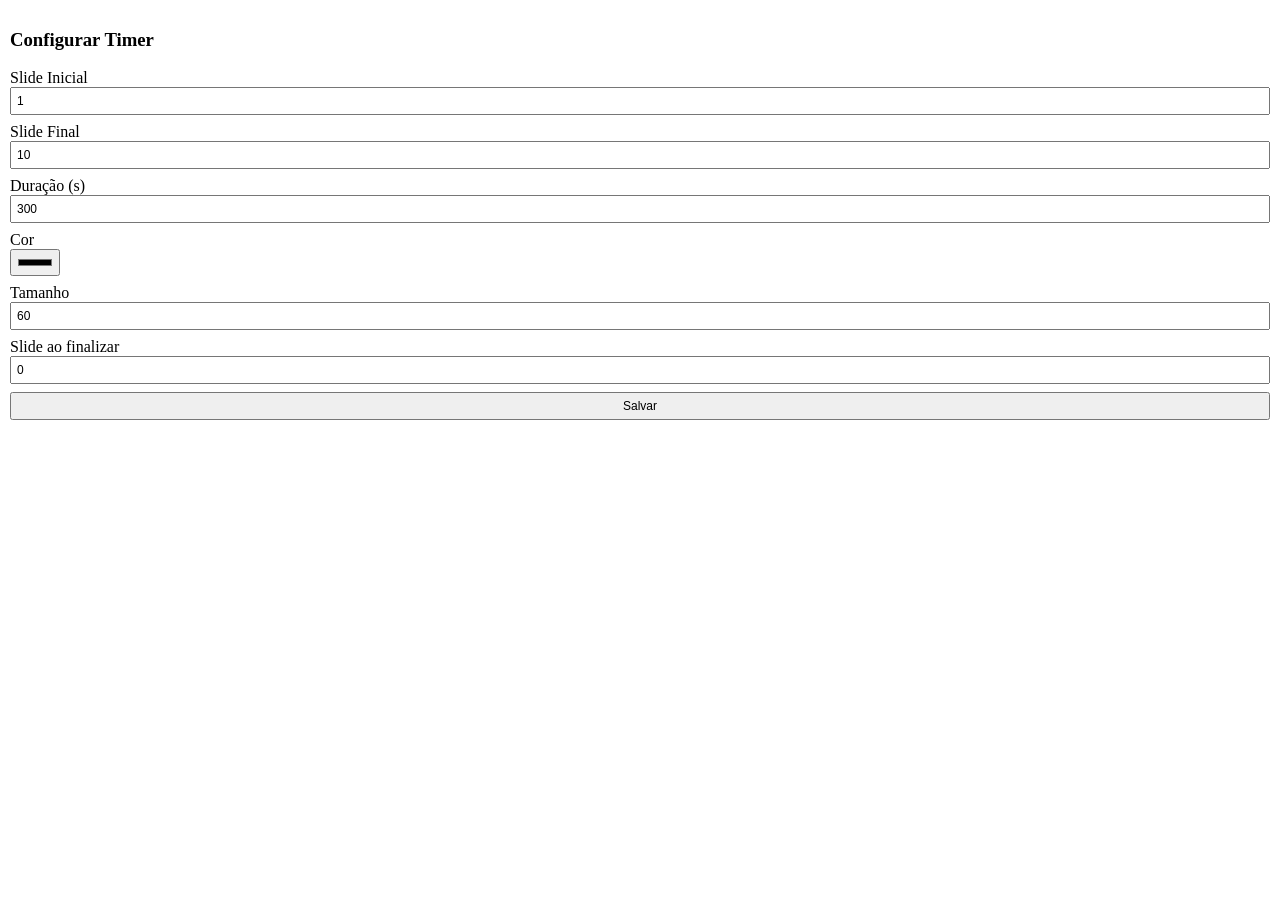
==== taskpane.html @ 6cf44d57 "Add files via upload" ====
<!DOCTYPE html>
<html>
<head>
<meta charset="UTF-8">
<script src="https://appsforoffice.microsoft.com/lib/1/hosted/office.js"></script>
<link rel="stylesheet" href="styles.css">
</head>
<body>

<h3>Configurar Timer</h3>

<label>Slide Inicial</label>
<input id="start" type="number" value="1">

<label>Slide Final</label>
<input id="end" type="number" value="10">

<label>Duração (s)</label>
<input id="duration" type="number" value="300">

<label>Cor</label>
<input id="color" type="color" value="#000000">

<label>Tamanho</label>
<input id="size" type="number" value="60">

<label>Slide ao finalizar</label>
<input id="jump" type="number" value="0">

<button id="save">Salvar</button>

<script src="taskpane.js"></script>
</body>
</html>
---- styles.css ----
body {
    margin: 0;
    font-family: Segoe UI;
    display: flex;
    flex-direction: column;
    padding: 10px;
}

input, button {
    margin-bottom: 8px;
    padding: 5px;
    font-size: 12px;
}

#timer-display {
    font-weight: bold;
    text-align: center;
    width: 100%;
}
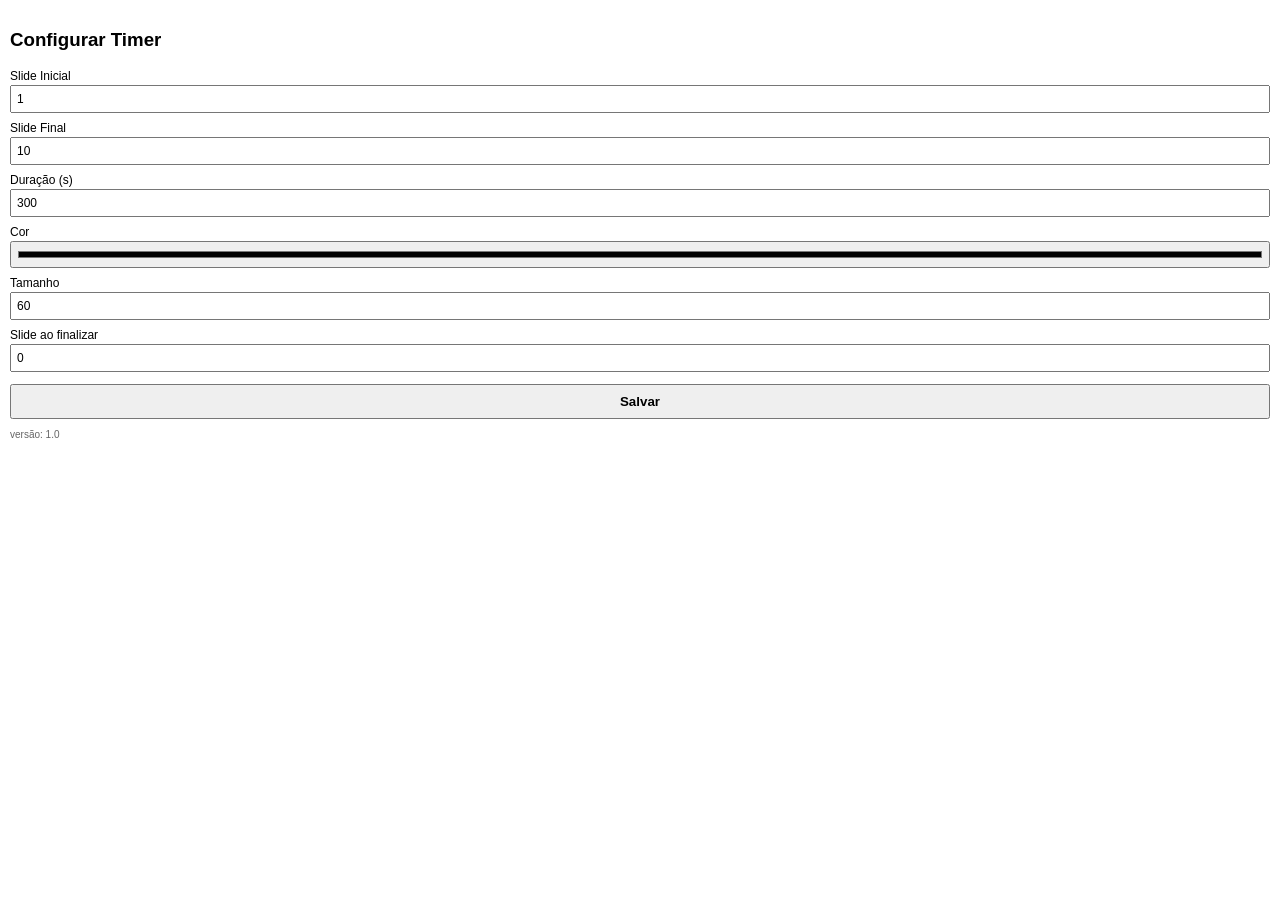
==== commit a43a7bf1: "Enhance taskpane.html with styling and caching fixes Added meta tags to prevent caching and improved" ====
--- a/taskpane.html
+++ b/taskpane.html
@@ -1,34 +1,79 @@
 <!DOCTYPE html>
 <html>
 <head>
-<meta charset="UTF-8">
-<script src="https://appsforoffice.microsoft.com/lib/1/hosted/office.js"></script>
-<link rel="stylesheet" href="styles.css">
+    <meta charset="UTF-8">
+    <title>Configurar Timer</title>
+
+    <!-- Office.js -->
+    <script src="https://appsforoffice.microsoft.com/lib/1/hosted/office.js"></script>
+
+    <!-- Evita cache pesado -->
+    <meta http-equiv="Cache-Control" content="no-cache, no-store, must-revalidate" />
+    <meta http-equiv="Pragma" content="no-cache" />
+    <meta http-equiv="Expires" content="0" />
+
+    <style>
+        body {
+            font-family: Segoe UI, sans-serif;
+            padding: 10px;
+            margin: 0;
+        }
+
+        label {
+            display: block;
+            margin-top: 8px;
+            font-size: 12px;
+        }
+
+        input {
+            width: 100%;
+            padding: 5px;
+            margin-top: 2px;
+            font-size: 12px;
+            box-sizing: border-box;
+        }
+
+        button {
+            margin-top: 12px;
+            width: 100%;
+            padding: 8px;
+            font-weight: bold;
+            cursor: pointer;
+        }
+    </style>
 </head>
 <body>
 
-<h3>Configurar Timer</h3>
+    <h3>Configurar Timer</h3>
 
-<label>Slide Inicial</label>
-<input id="start" type="number" value="1">
+    <label for="start">Slide Inicial</label>
+    <input id="start" type="number" value="1">
 
-<label>Slide Final</label>
-<input id="end" type="number" value="10">
+    <label for="end">Slide Final</label>
+    <input id="end" type="number" value="10">
 
-<label>Duração (s)</label>
-<input id="duration" type="number" value="300">
+    <label for="duration">Duração (s)</label>
+    <input id="duration" type="number" value="300">
 
-<label>Cor</label>
-<input id="color" type="color" value="#000000">
+    <label for="color">Cor</label>
+    <input id="color" type="color" value="#000000">
 
-<label>Tamanho</label>
-<input id="size" type="number" value="60">
+    <label for="size">Tamanho</label>
+    <input id="size" type="number" value="60">
 
-<label>Slide ao finalizar</label>
-<input id="jump" type="number" value="0">
+    <label for="jump">Slide ao finalizar</label>
+    <input id="jump" type="number" value="0">
 
-<button id="save">Salvar</button>
+    <!-- IMPORTANTE: type="button" evita comportamento estranho -->
+    <button id="save" type="button">Salvar</button>
 
-<script src="taskpane.js"></script>
+    <!-- Versão para debug -->
+    <div id="debug" style="margin-top:10px; font-size:10px; color:#666;">
+        versão: 1.0
+    </div>
+
+    <!-- JS com versionamento anti-cache -->
+    <script src="taskpane.js?v=2"></script>
+
 </body>
-</html>+</html>
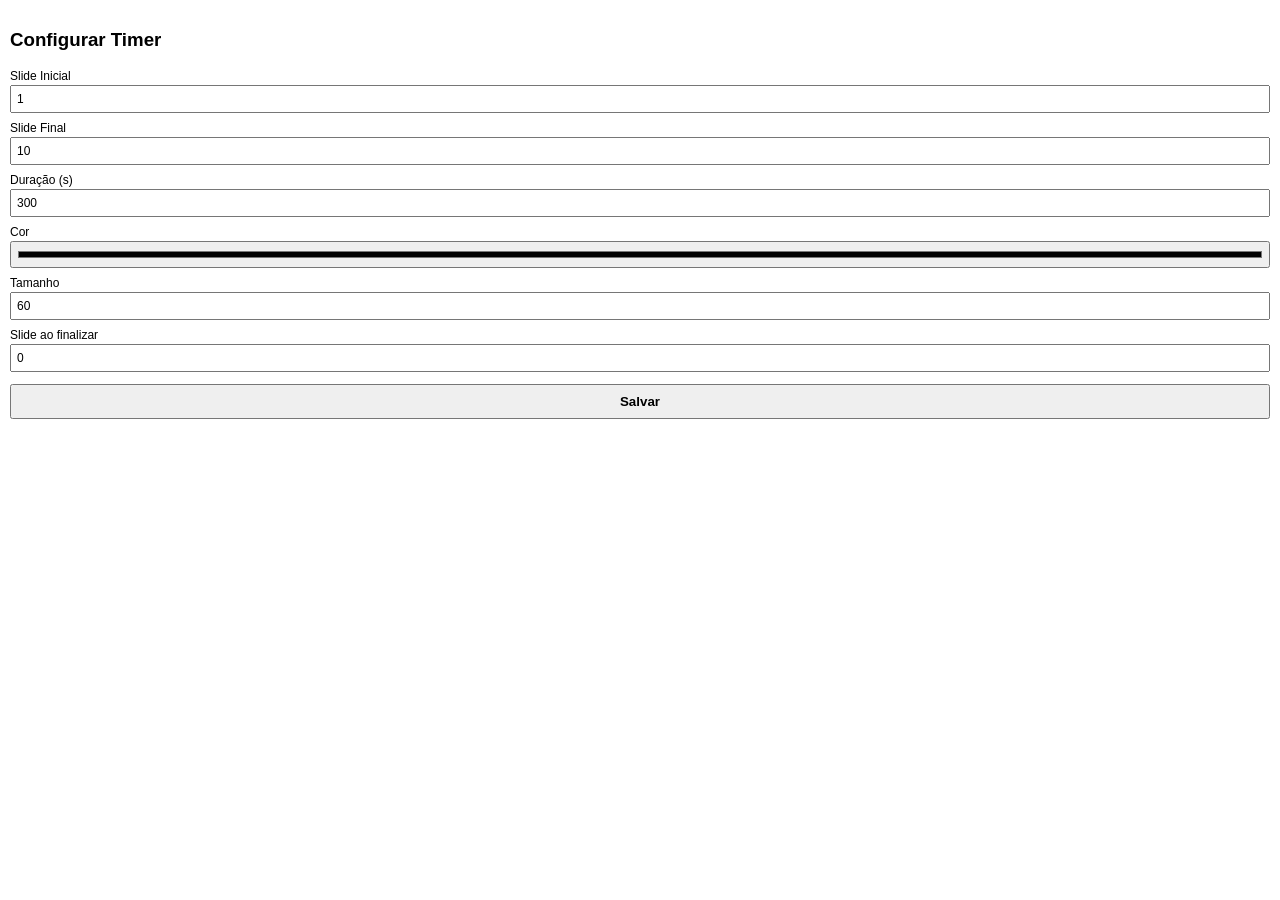
==== commit c15d253a: "Refactor taskpane.html with status div and updates Updated the HTML structure and added a status div" ====
--- a/taskpane.html
+++ b/taskpane.html
@@ -4,10 +4,9 @@
     <meta charset="UTF-8">
     <title>Configurar Timer</title>
 
-    <!-- Office.js -->
     <script src="https://appsforoffice.microsoft.com/lib/1/hosted/office.js"></script>
 
-    <!-- Evita cache pesado -->
+    <!-- Anti-cache -->
     <meta http-equiv="Cache-Control" content="no-cache, no-store, must-revalidate" />
     <meta http-equiv="Pragma" content="no-cache" />
     <meta http-equiv="Expires" content="0" />
@@ -40,6 +39,11 @@
             font-weight: bold;
             cursor: pointer;
         }
+
+        #status {
+            margin-top: 10px;
+            font-size: 12px;
+        }
     </style>
 </head>
 <body>
@@ -64,16 +68,12 @@
     <label for="jump">Slide ao finalizar</label>
     <input id="jump" type="number" value="0">
 
-    <!-- IMPORTANTE: type="button" evita comportamento estranho -->
     <button id="save" type="button">Salvar</button>
 
-    <!-- Versão para debug -->
-    <div id="debug" style="margin-top:10px; font-size:10px; color:#666;">
-        versão: 1.0
-    </div>
+    <div id="status"></div>
 
-    <!-- JS com versionamento anti-cache -->
-    <script src="taskpane.js?v=2"></script>
+    <!-- IMPORTANTE: versionamento -->
+    <script src="taskpane.js?v=3"></script>
 
 </body>
 </html>
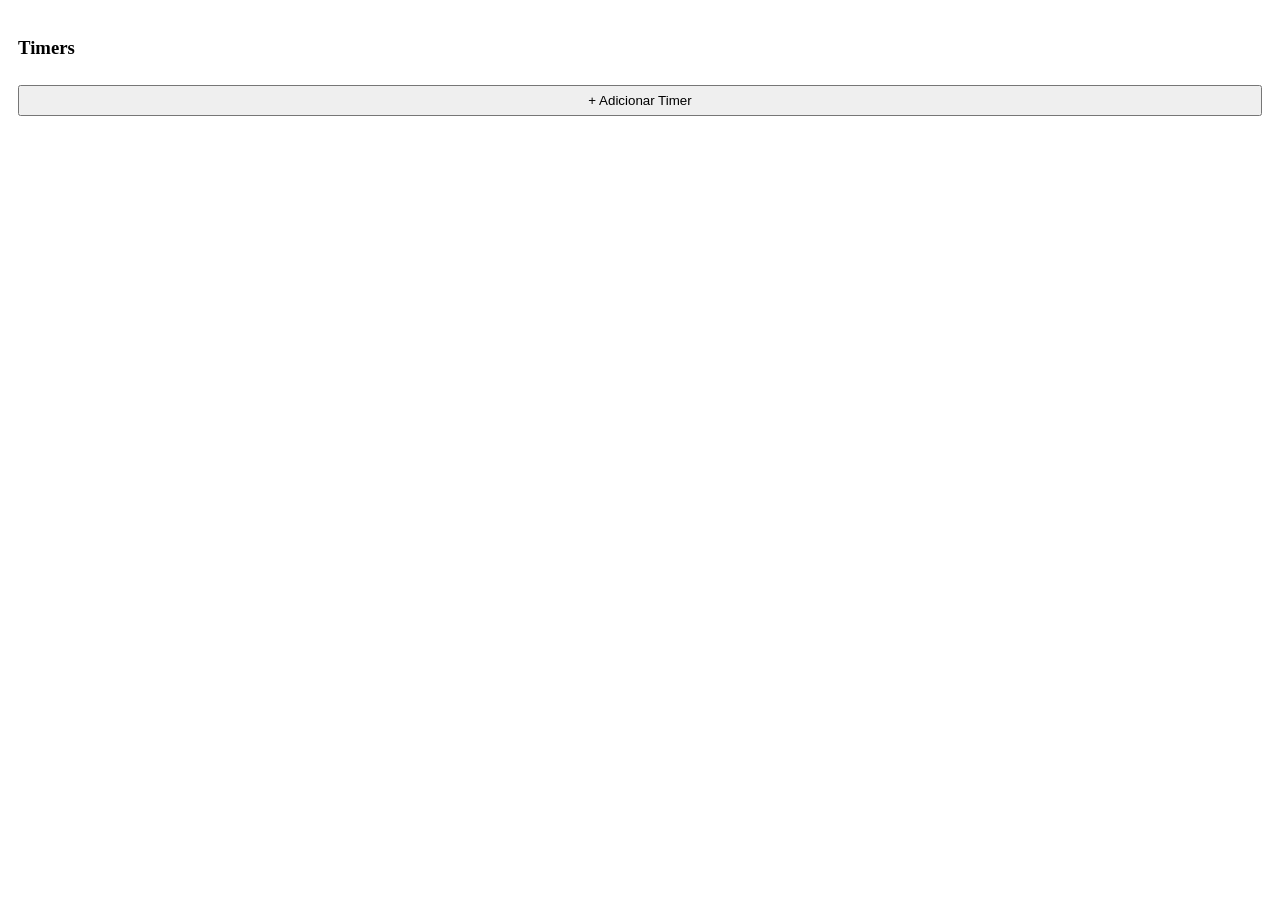
==== commit f01a1068: "Update taskpane.html to manage timers" ====
--- a/taskpane.html
+++ b/taskpane.html
@@ -1,79 +1,73 @@
 <!DOCTYPE html>
 <html>
 <head>
-    <meta charset="UTF-8">
-    <title>Configurar Timer</title>
+<meta charset="UTF-8">
+<title>Gerenciar Timers</title>
 
-    <script src="https://appsforoffice.microsoft.com/lib/1/hosted/office.js"></script>
+<script src="https://appsforoffice.microsoft.com/lib/1/hosted/office.js"></script>
 
-    <!-- Anti-cache -->
-    <meta http-equiv="Cache-Control" content="no-cache, no-store, must-revalidate" />
-    <meta http-equiv="Pragma" content="no-cache" />
-    <meta http-equiv="Expires" content="0" />
+<style>
+body { font-family: Segoe UI; padding:10px; }
 
-    <style>
-        body {
-            font-family: Segoe UI, sans-serif;
-            padding: 10px;
-            margin: 0;
-        }
+.hidden { display:none; }
 
-        label {
-            display: block;
-            margin-top: 8px;
-            font-size: 12px;
-        }
+.timer-item {
+    border:1px solid #ccc;
+    padding:8px;
+    margin-bottom:6px;
+    border-radius:4px;
+    font-size:12px;
+}
 
-        input {
-            width: 100%;
-            padding: 5px;
-            margin-top: 2px;
-            font-size: 12px;
-            box-sizing: border-box;
-        }
+button {
+    margin-top:8px;
+    padding:6px;
+    width:100%;
+}
 
-        button {
-            margin-top: 12px;
-            width: 100%;
-            padding: 8px;
-            font-weight: bold;
-            cursor: pointer;
-        }
+#status { margin-top:10px; font-size:12px; }
+</style>
+</head>
 
-        #status {
-            margin-top: 10px;
-            font-size: 12px;
-        }
-    </style>
-</head>
 <body>
 
-    <h3>Configurar Timer</h3>
+<h3>Timers</h3>
 
-    <label for="start">Slide Inicial</label>
+<div id="list-view"></div>
+
+<button id="btn-add">+ Adicionar Timer</button>
+
+<!-- FORM -->
+<div id="form-view" class="hidden">
+
+    <h4>Novo Timer</h4>
+
+    <label>Slide Inicial</label>
     <input id="start" type="number" value="1">
 
-    <label for="end">Slide Final</label>
-    <input id="end" type="number" value="10">
+    <label>Slide Final</label>
+    <input id="end" type="number" value="5">
 
-    <label for="duration">Duração (s)</label>
+    <label>Duração (s)</label>
     <input id="duration" type="number" value="300">
 
-    <label for="color">Cor</label>
+    <label>Cor</label>
     <input id="color" type="color" value="#000000">
 
-    <label for="size">Tamanho</label>
+    <label>Tamanho</label>
     <input id="size" type="number" value="60">
 
-    <label for="jump">Slide ao finalizar</label>
+    <label>Slide ao finalizar</label>
     <input id="jump" type="number" value="0">
 
-    <button id="save" type="button">Salvar</button>
+    <button id="save">Salvar</button>
+    <button id="cancel">Cancelar</button>
 
-    <div id="status"></div>
+</div>
 
-    <!-- IMPORTANTE: versionamento -->
-    <script src="taskpane.js?v=3"></script>
+<div id="status"></div>
+
+<script src="taskpane.js?v=5"></script>
 
 </body>
 </html>
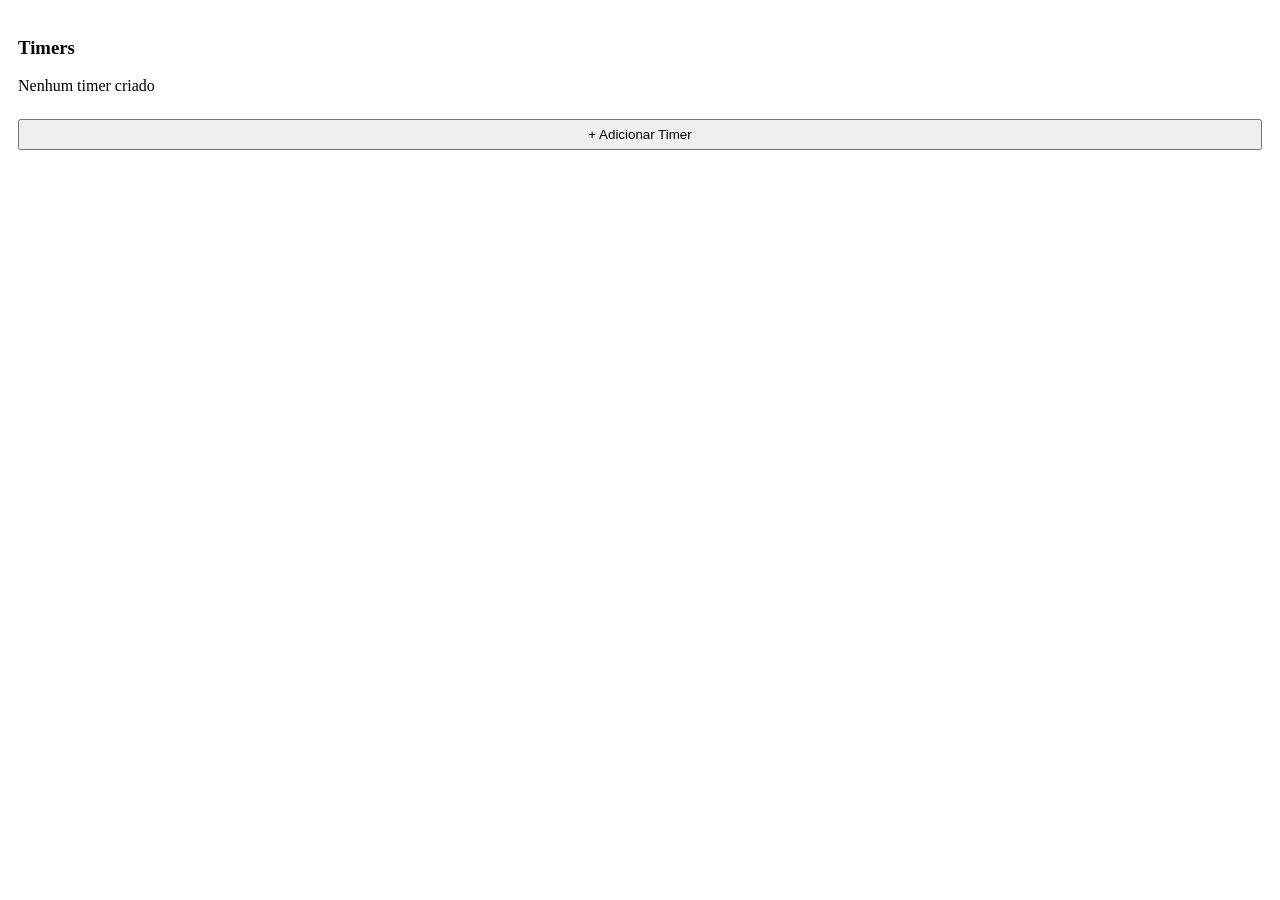
==== commit 3fc2a86f: "Update taskpane.html" ====
--- a/taskpane.html
+++ b/taskpane.html
@@ -4,7 +4,14 @@
 <meta charset="UTF-8">
 <title>Gerenciar Timers</title>
 
-<script src="https://appsforoffice.microsoft.com/lib/1/hosted/office.js"></script>
+<body>
+
+    <!-- seu HTML aqui -->
+
+    <script src="https://appsforoffice.microsoft.com/lib/1/hosted/office.js"></script>
+    <script src="taskpane.js?v=6"></script>
+
+</body>
 
 <style>
 body { font-family: Segoe UI; padding:10px; }
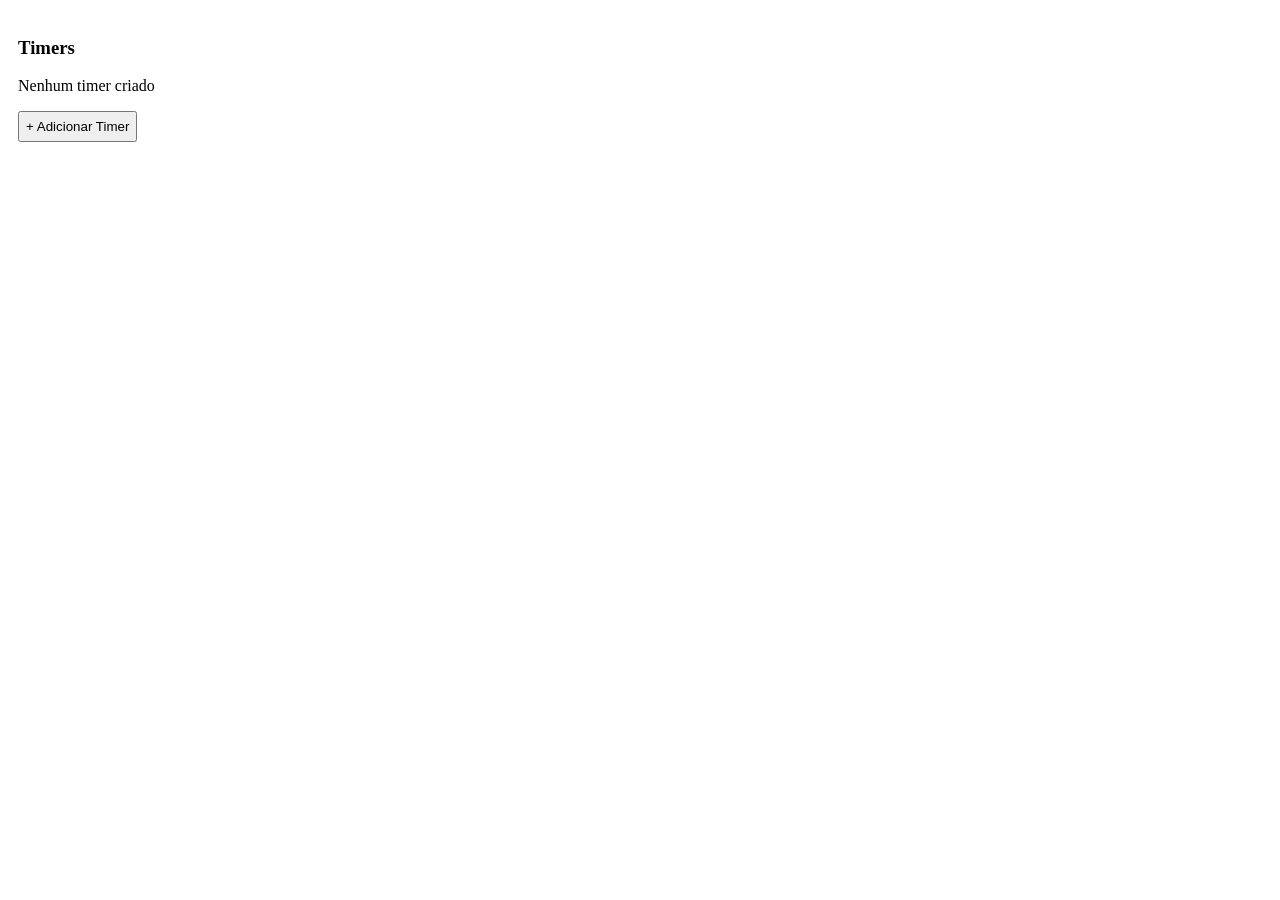
==== commit 9243d299: "Update taskpane.html" ====
--- a/taskpane.html
+++ b/taskpane.html
@@ -2,16 +2,9 @@
 <html>
 <head>
 <meta charset="UTF-8">
-<title>Gerenciar Timers</title>
+<title>Timers</title>
 
-<body>
-
-    <!-- seu HTML aqui -->
-
-    <script src="https://appsforoffice.microsoft.com/lib/1/hosted/office.js"></script>
-    <script src="taskpane.js?v=6"></script>
-
-</body>
+<script src="https://appsforoffice.microsoft.com/lib/1/hosted/office.js"></script>
 
 <style>
 body { font-family: Segoe UI; padding:10px; }
@@ -26,10 +19,12 @@
     font-size:12px;
 }
 
+.row { display:flex; gap:5px; margin-top:5px; }
+
 button {
-    margin-top:8px;
     padding:6px;
-    width:100%;
+    cursor:pointer;
+    flex:1;
 }
 
 #status { margin-top:10px; font-size:12px; }
@@ -47,34 +42,34 @@
 <!-- FORM -->
 <div id="form-view" class="hidden">
 
-    <h4>Novo Timer</h4>
+<h4 id="form-title">Novo Timer</h4>
 
-    <label>Slide Inicial</label>
-    <input id="start" type="number" value="1">
+<label>Slide Inicial</label>
+<input id="start" type="number">
 
-    <label>Slide Final</label>
-    <input id="end" type="number" value="5">
+<label>Slide Final</label>
+<input id="end" type="number">
 
-    <label>Duração (s)</label>
-    <input id="duration" type="number" value="300">
+<label>Duração (s)</label>
+<input id="duration" type="number">
 
-    <label>Cor</label>
-    <input id="color" type="color" value="#000000">
+<label>Cor</label>
+<input id="color" type="color">
 
-    <label>Tamanho</label>
-    <input id="size" type="number" value="60">
+<label>Tamanho</label>
+<input id="size" type="number">
 
-    <label>Slide ao finalizar</label>
-    <input id="jump" type="number" value="0">
+<label>Slide ao finalizar</label>
+<input id="jump" type="number">
 
-    <button id="save">Salvar</button>
-    <button id="cancel">Cancelar</button>
+<button id="save">Salvar</button>
+<button id="cancel">Cancelar</button>
 
 </div>
 
 <div id="status"></div>
 
-<script src="taskpane.js?v=5"></script>
+<script src="https://pedromlelis.github.io/Timer/taskpane.js?v=10"></script>
 
 </body>
 </html>
